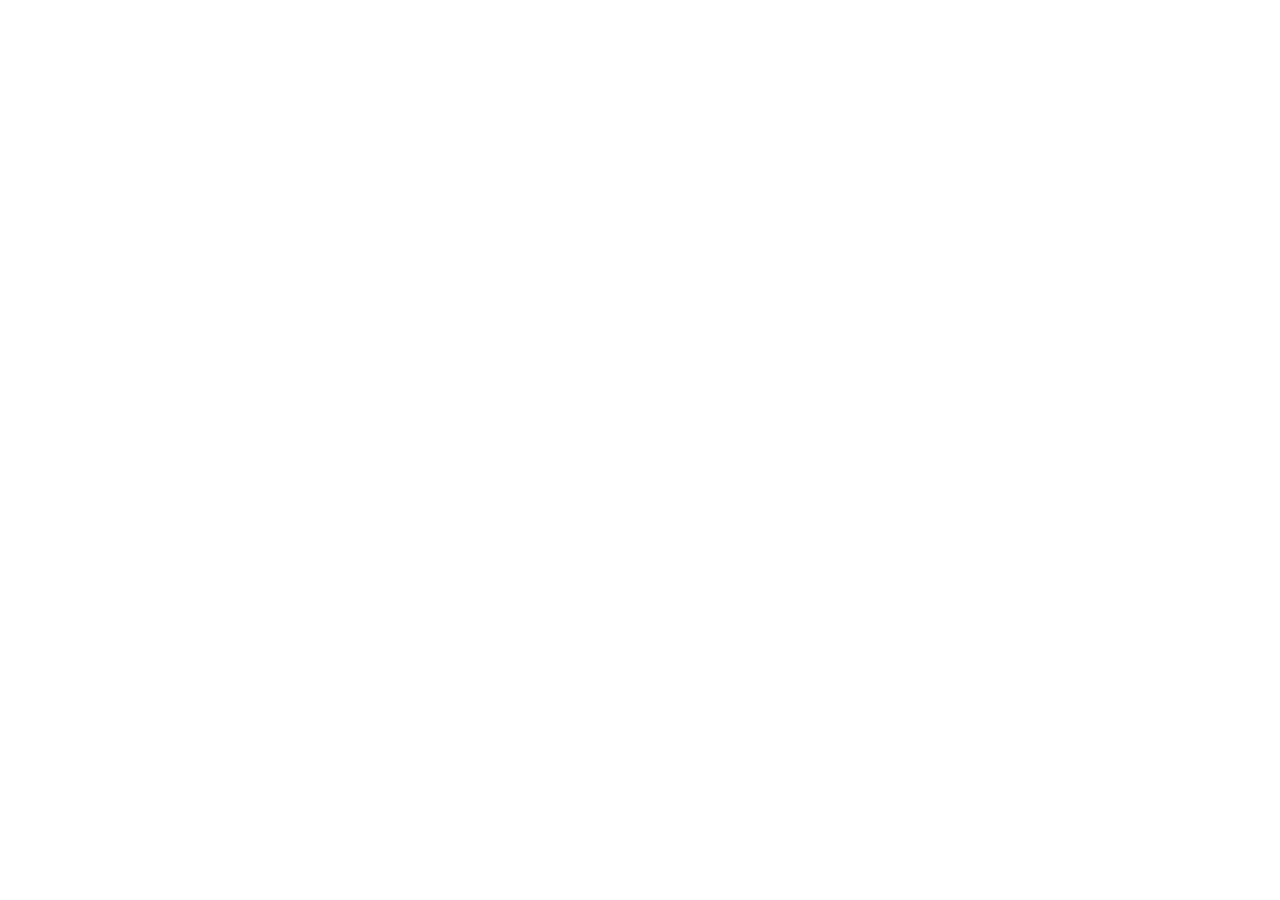
==== setup/index.html @ b38135bd "setupCommit" ====
<!DOCTYPE html>
<html lang="en">
    <head>
        <meta charset="UTF-8">
        <meta name="viewport"
        content="width=device-width,
            initial-scale=1, shrink-to-fit=no">
        <title>This Appears in the brower tab</title>
        <link rel="stylesheet" href="../styles.css">

        <body>
        </body>
</html>
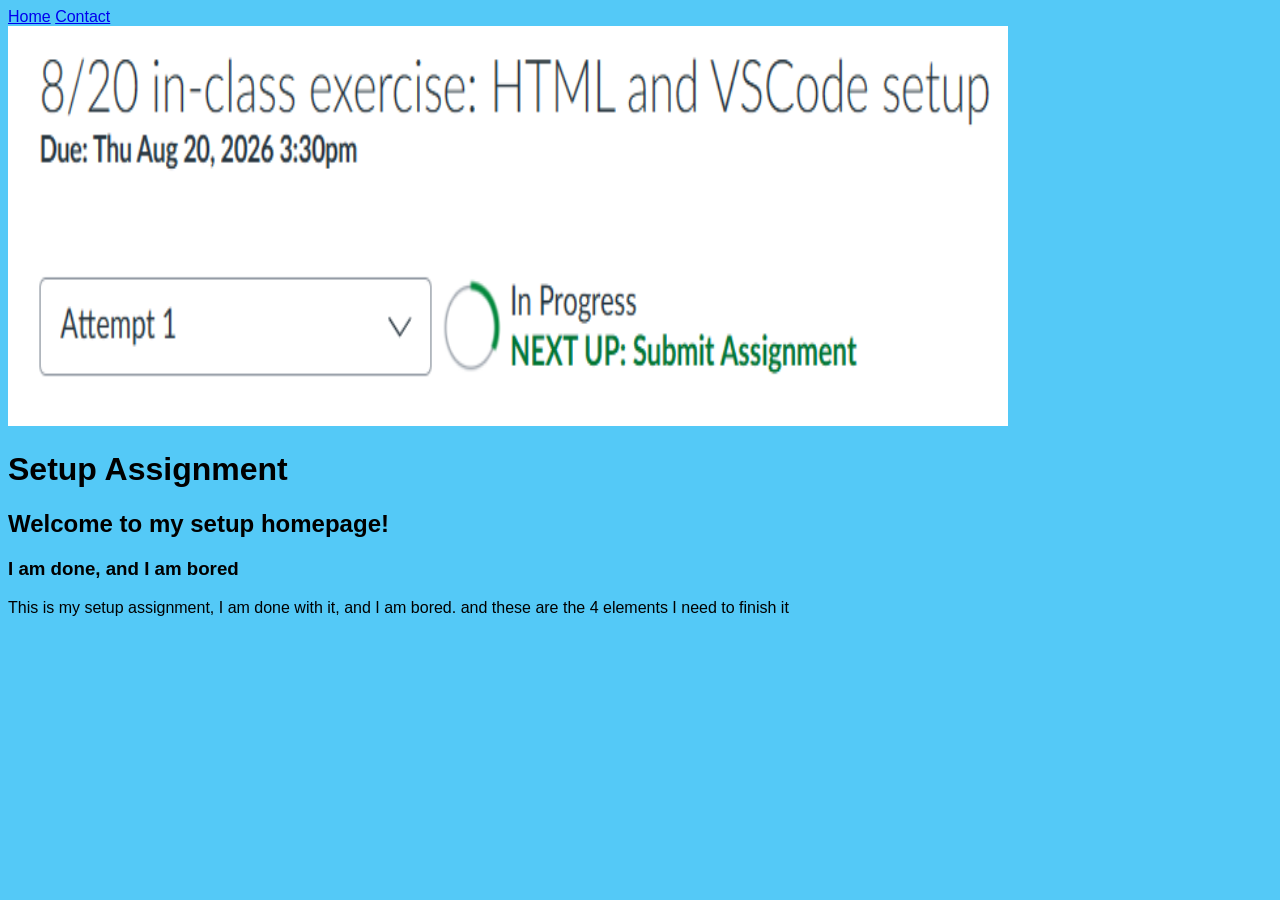
==== commit 8ca9d0dc: "SetupAssignmentComplete" ====
--- a/setup/index.html
+++ b/setup/index.html
@@ -5,9 +5,20 @@
         <meta name="viewport"
         content="width=device-width,
             initial-scale=1, shrink-to-fit=no">
-        <title>This Appears in the brower tab</title>
-        <link rel="stylesheet" href="../styles.css">
-
+        <title>Setup Assignment</title>
+        <link rel="stylesheet" href="css/styles.css">
+        
+        <a href="index.html">Home</a>
+        <a href="contact.html">Contact</a>
+        <section>
+            <img src="img/setupAssignmentPng.png" alt="setup photo" width="1000" height="400">
+        </section>
         <body>
+            <h1>Setup Assignment</h1>
+            <h2>Welcome to my setup homepage!</h2>
+            <h3> I am done, and I am bored</h3>
+            <p> This is my setup assignment, I am done with it, and I am bored. and these are the 4 elements I need to finish it </p>
         </body>
+        <!-- my PID is 730931512
+         and my Onyen is nipei -->
 </html>
--- a/setup/css/styles.css
+++ b/setup/css/styles.css
@@ -0,0 +1,4 @@
+body {
+    background-color: #54c9f7;
+    font-family: Arial, sans-serif;
+}
